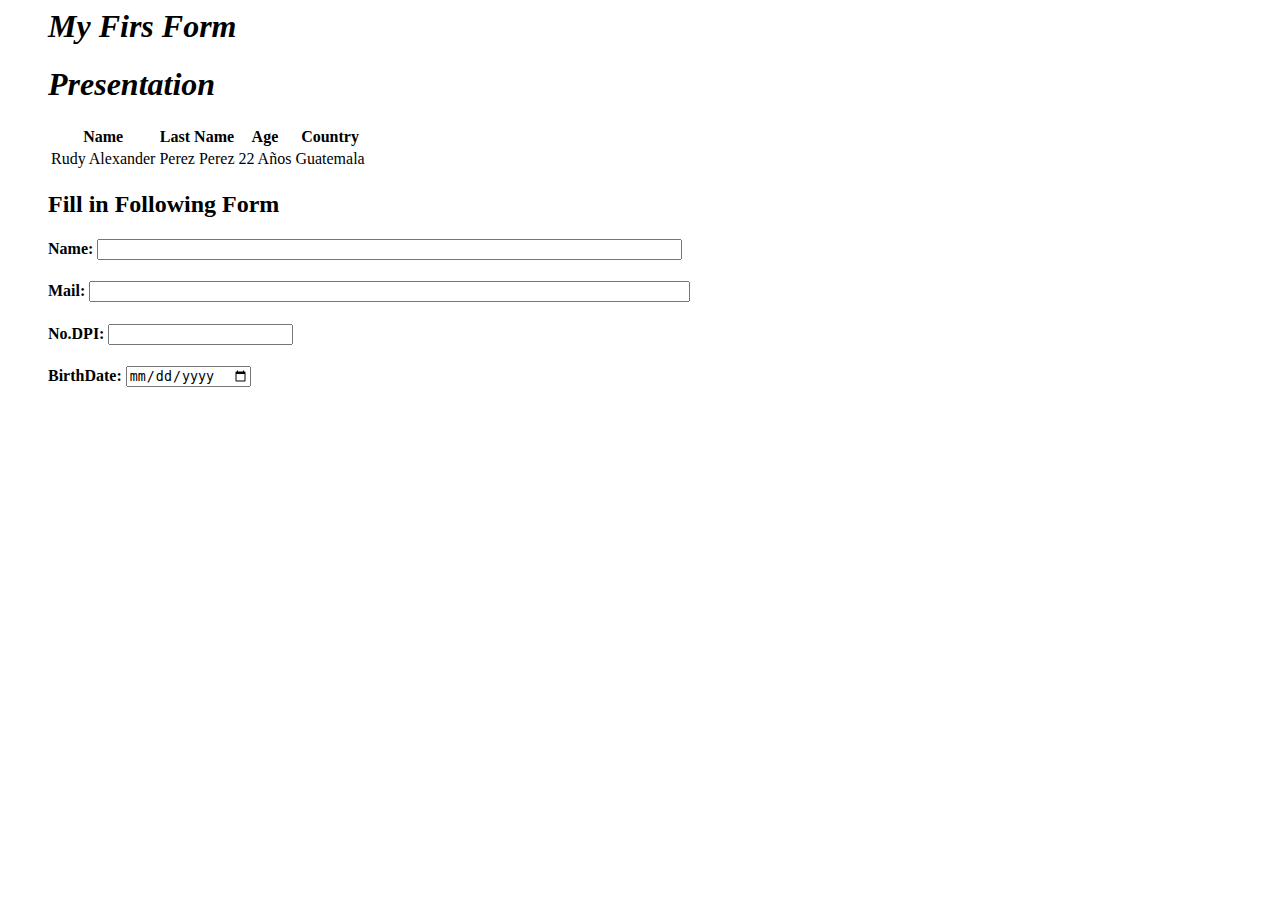
==== Proyecto/Form.Html @ a7507bae "priner commit" ====
<html>
    <head>
        <ul>
        <title> MyForm </title>
        <meta charset="UTF8">
        <meta name="viewport" content="width=device, initial-scale=1.0">
        <link rel="stylesheet" href="Style.Css">
    </head>
        <header>
            <i><b>
            <h1> My Firs Form </h1>
            <h1> Presentation </h1>
            </i></b>
        </header>

        <table>
            <tr>
                <th> Name </th>
                <th> Last Name </th>
                <th> Age </th>
                <th> Country </th>
            </tr>
            <tr>
                <td> Rudy Alexander </td>
                <td> Perez Perez </td>
                <td> 22 Años </td>
                <td> Guatemala </td>
            </tr>
        </table>

        <form>
            <h2> Fill in Following Form </h2>
            <h4> Name: <input type="text" name="Name" size="70"> </h4>
            <h4> Mail: <input type="email" Mail="Mail" size="72"> </h4>
            <h4> No.DPI: <input type="number" identification="No.DPI"> </h4>
            <h4> BirthDate: <input type="date" data-="BirthDate"> </h4>
        </form>
        </ul>

</html>
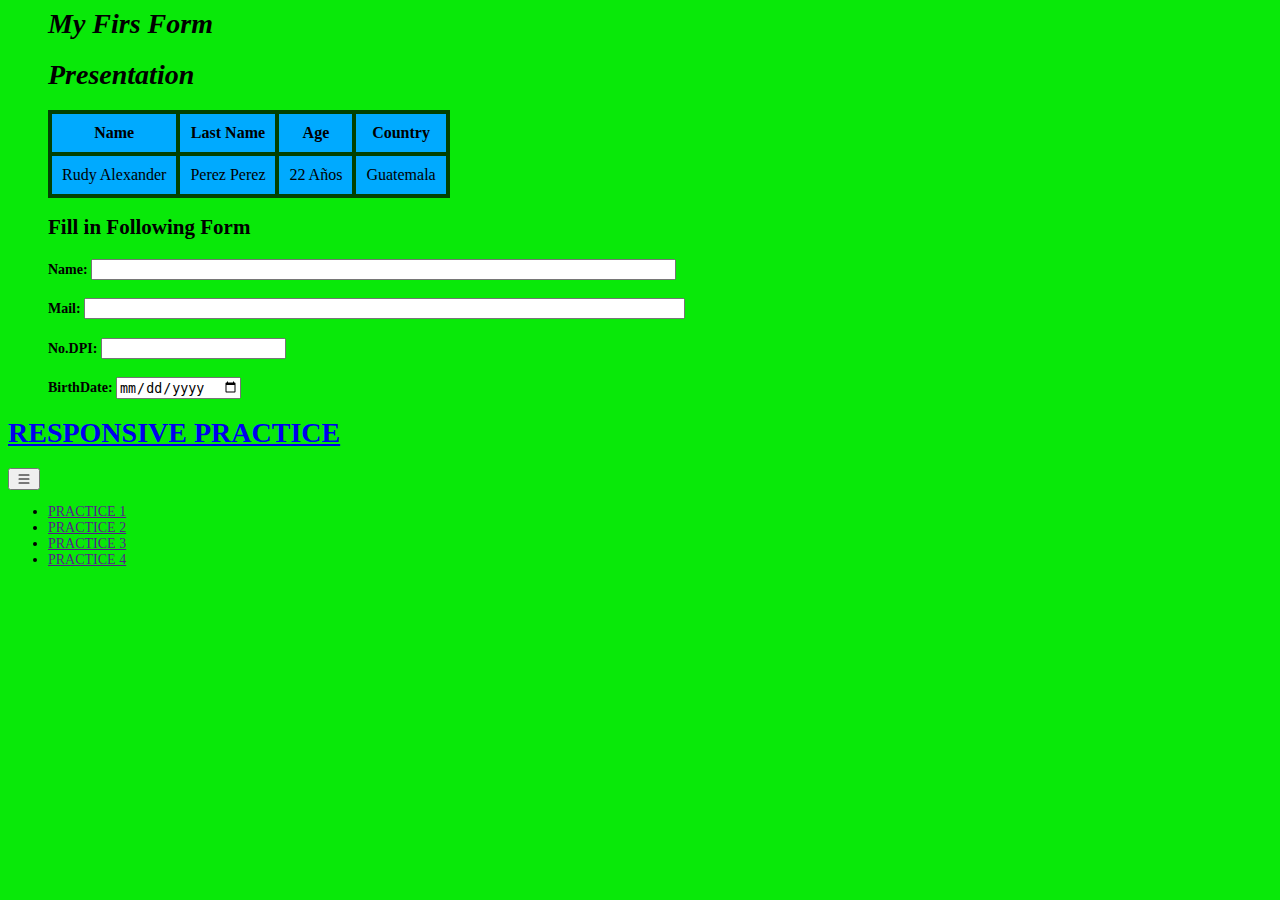
==== commit 575eeb29: "priner commit" ====
--- a/Proyecto/Form.Html
+++ b/Proyecto/Form.Html
@@ -5,6 +5,7 @@
         <meta charset="UTF8">
         <meta name="viewport" content="width=device, initial-scale=1.0">
         <link rel="stylesheet" href="Style.Css">
+        <script defer src="Pro.Js"></script>
     </head>
         <header>
             <i><b>
@@ -37,4 +38,36 @@
         </form>
         </ul>
 
+        <header class="header">
+            <h1 class="h1">
+                <a href="#" class="a">RESPONSIVE PRACTICE</a>
+            </h1>
+            
+            <!--HAY QUE TENER EN CUENTA QUE LAS CLASES SE LE QUITA class="bi bi-list" = class="svg"
+                <button class="button">
+                <svg xmlns="http://www.w3.org/2000/svg" width="16" height="16" fill="currentColor" class="svg" viewBox="0 0 16 16">
+                    <path fill-rule="evenodd" d="M2.5 12a.5.5 0 0 1 .5-.5h10a.5.5 0 0 1 0 1H3a.5.5 0 0 1-.5-.5zm0-4a.5.5 0 0 1 .5-.5h10a.5.5 0 0 1 0 1H3a.5.5 0 0 1-.5-.5zm0-4a.5.5 0 0 1 .5-.5h10a.5.5 0 0 1 0 1H3a.5.5 0 0 1-.5-.5z"/>
+                  </svg>
+            </button>
+            -->
+
+            <button class="button">
+                <svg class="svg" xmlns="http://www.w3.org/2000/svg" width="16" height="16" fill="currentColor" viewBox="0 0 16 16">
+                    <path fill-rule="evenodd" d="M2.5 12a.5.5 0 0 1 .5-.5h10a.5.5 0 0 1 0 1H3a.5.5 0 0 1-.5-.5zm0-4a.5.5 0 0 1 .5-.5h10a.5.5 0 0 1 0 1H3a.5.5 0 0 1-.5-.5zm0-4a.5.5 0 0 1 .5-.5h10a.5.5 0 0 1 0 1H3a.5.5 0 0 1-.5-.5z"/>
+                  </svg>
+            </button>
+                    <!-- Esto es un comentario -->
+                    <!-- Esto es otro comentario -->
+                    <!-- PARA INSERTAR ALGO FACIL SE HACE DE LA SIGUIENTE MANERA Y DESPPLEGAR VARIOS ITEMS A  LA VEZ -->
+                <!-- ul.ul>li.li*4>a.a{PRACTICE $} -->
+                 <nav class="nav">
+                    <ul class="ul">
+                        <li class="li"><a href="" class="a">PRACTICE 1</a></li>
+                        <li class="li"><a href="" class="a">PRACTICE 2</a></li>
+                        <li class="li"><a href="" class="a">PRACTICE 3</a></li>
+                        <li class="li"><a href="" class="a">PRACTICE 4</a></li>
+                    </ul>
+            </nav>
+        </header>
+
 </html>--- a/Proyecto/Style.Css
+++ b/Proyecto/Style.Css
@@ -0,0 +1,15 @@
+
+table, th, td{
+    border: 4px solid rgb(2, 65,2);
+    border-collapse: collapse;
+    background-color: rgb(0, 170, 255);
+}
+    th, td{
+        padding: 10px;
+    }
+
+        body{
+            background-color: rgb(9, 233 ,9);
+            font-size: 14;
+            font-family: 'Times New Roman';
+        }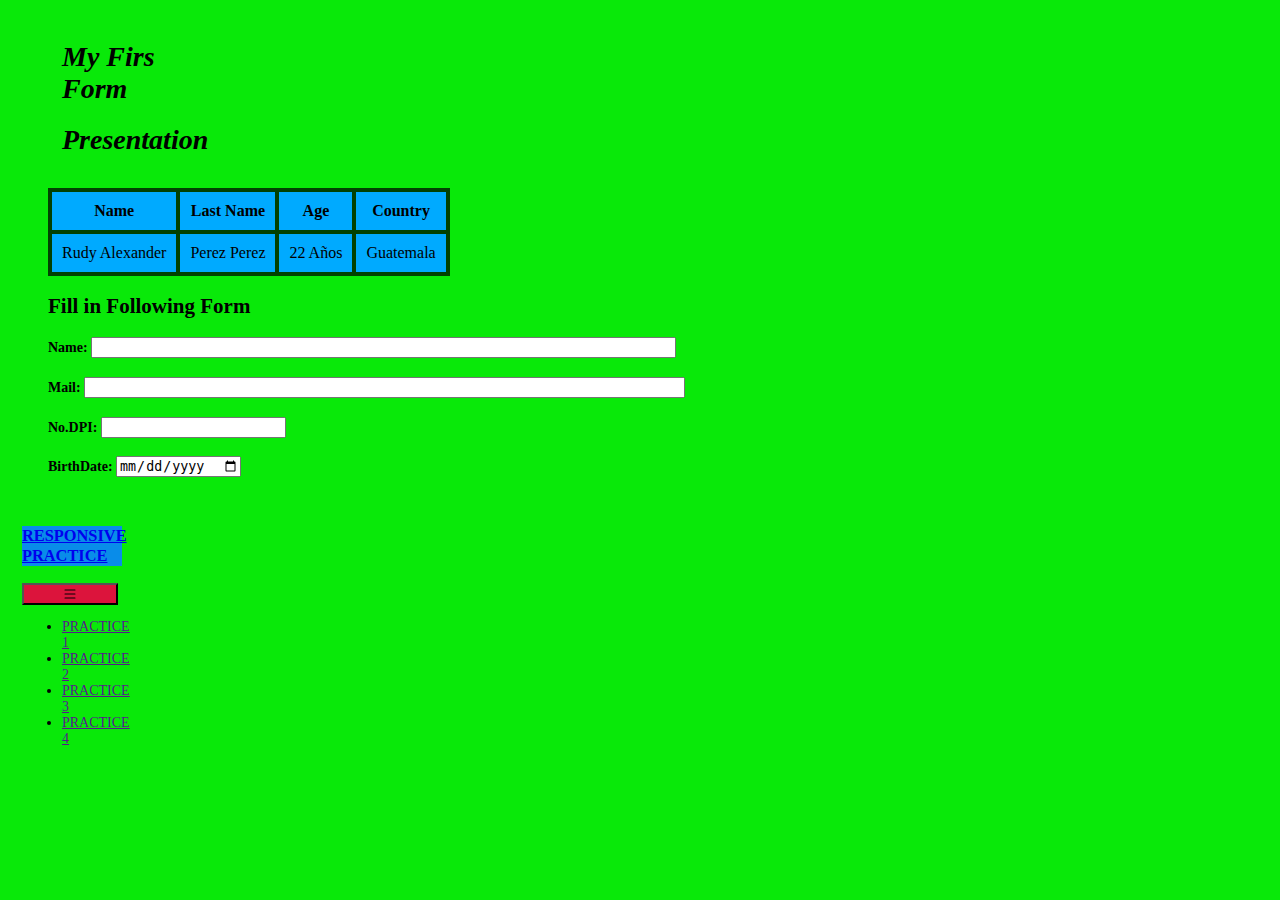
==== commit d763a761: "priner commit" ====
--- a/Proyecto/Form.Html
+++ b/Proyecto/Form.Html
@@ -38,10 +38,11 @@
         </form>
         </ul>
 
-        <header class="header">
-            <h1 class="h1">
-                <a href="#" class="a">RESPONSIVE PRACTICE</a>
-            </h1>
+        <body>
+            <header class="header">
+                <h3 class="h3">
+                    <a href="#" class="a">RESPONSIVE PRACTICE</a>
+                </h3>
             
             <!--HAY QUE TENER EN CUENTA QUE LAS CLASES SE LE QUITA class="bi bi-list" = class="svg"
                 <button class="button">
@@ -60,14 +61,14 @@
                     <!-- Esto es otro comentario -->
                     <!-- PARA INSERTAR ALGO FACIL SE HACE DE LA SIGUIENTE MANERA Y DESPPLEGAR VARIOS ITEMS A  LA VEZ -->
                 <!-- ul.ul>li.li*4>a.a{PRACTICE $} -->
-                 <nav class="nav">
-                    <ul class="ul">
-                        <li class="li"><a href="" class="a">PRACTICE 1</a></li>
-                        <li class="li"><a href="" class="a">PRACTICE 2</a></li>
-                        <li class="li"><a href="" class="a">PRACTICE 3</a></li>
-                        <li class="li"><a href="" class="a">PRACTICE 4</a></li>
-                    </ul>
+            <nav class="nav">
+                <ul class="ul">
+                    <li class="li"><a href="" class="a">PRACTICE 1</a></li>
+                    <li class="li"><a href="" class="a">PRACTICE 2</a></li>
+                    <li class="li"><a href="" class="a">PRACTICE 3</a></li>
+                    <li class="li"><a href="" class="a">PRACTICE 4</a></li>
+                </ul>
             </nav>
         </header>
-
+    </body>
 </html>--- a/Proyecto/Style.Css
+++ b/Proyecto/Style.Css
@@ -12,4 +12,30 @@
             background-color: rgb(9, 233 ,9);
             font-size: 14;
             font-family: 'Times New Roman';
-        }+        }
+
+                        /* BUTTON */
+        /* COMO HACER DESPLEGABLE MI MENU Y RESPONSIVO */
+
+        header{
+            width: 100;
+            padding: 1em;
+        }
+            h3{
+               background-color: rgb(9, 140, 233);
+            }
+            a{}
+            
+            button{
+                background-color: crimson;
+            }
+            svg{
+                width: 6em;
+                width: 6em;
+            }
+            
+            nav{}
+            ul{}
+            li{}
+        
+
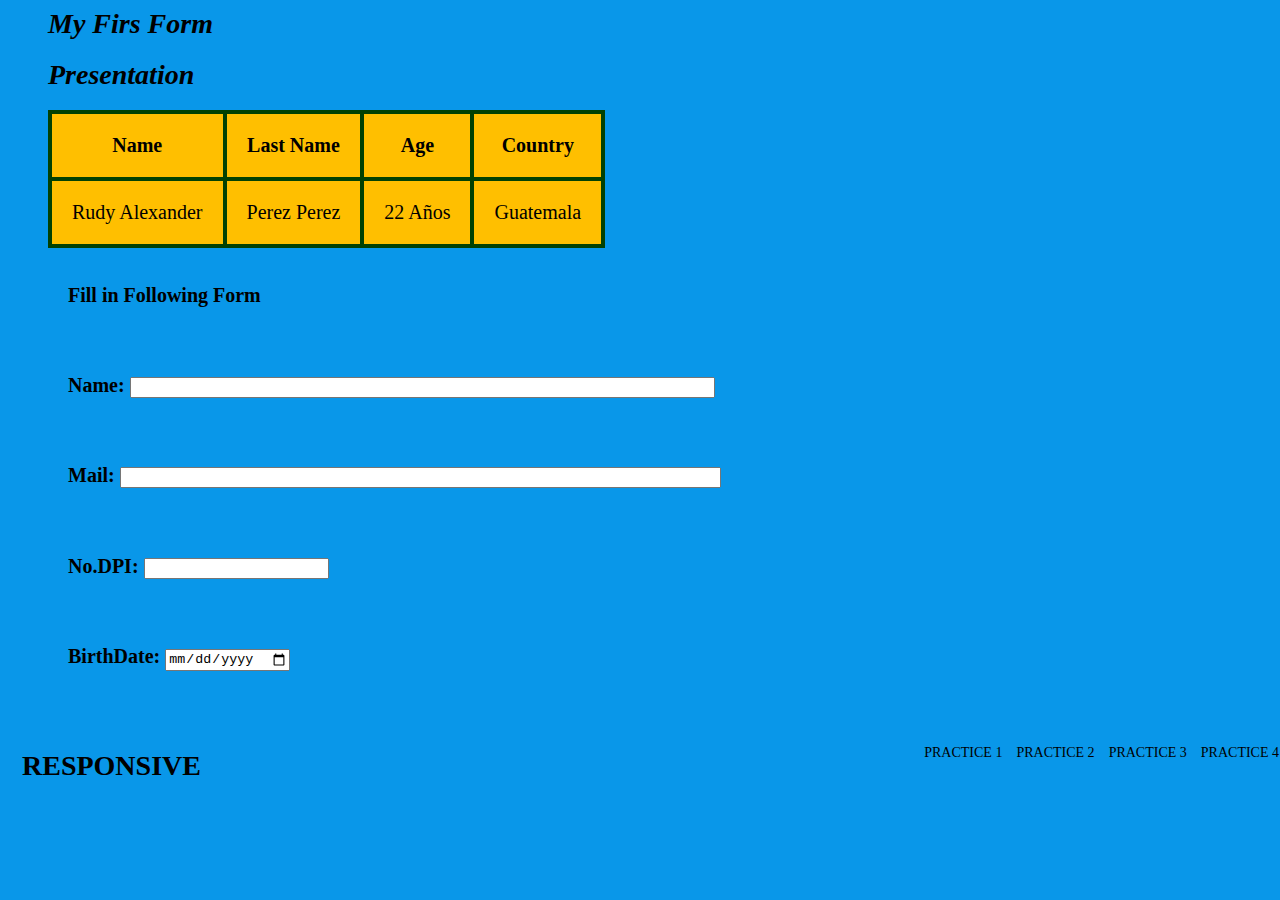
==== commit f7900122: "priner commit" ====
--- a/Proyecto/Form.Html
+++ b/Proyecto/Form.Html
@@ -1,12 +1,14 @@
 <html>
     <head>
         <ul>
-        <title> MyForm </title>
         <meta charset="UTF8">
+        <title> PRACTICA </title>
+        <meta http-equiv="X-UA-Compatible" content="IE=edge">
         <meta name="viewport" content="width=device, initial-scale=1.0">
         <link rel="stylesheet" href="Style.Css">
-        <script defer src="Pro.Js"></script>
+        <script defer src="js/Pro.Js"></script>
     </head>
+
         <header>
             <i><b>
             <h1> My Firs Form </h1>
@@ -36,13 +38,13 @@
             <h4> No.DPI: <input type="number" identification="No.DPI"> </h4>
             <h4> BirthDate: <input type="date" data-="BirthDate"> </h4>
         </form>
-        </ul>
-
-        <body>
-            <header class="header">
-                <h3 class="h3">
-                    <a href="#" class="a">RESPONSIVE PRACTICE</a>
-                </h3>
+    </ul>
+    
+    <body>
+        <header class="header">
+            <h1 class="h1">
+                <a href="#" class="a">RESPONSIVE</a>
+            </h1>
             
             <!--HAY QUE TENER EN CUENTA QUE LAS CLASES SE LE QUITA class="bi bi-list" = class="svg"
                 <button class="button">
--- a/Proyecto/Style.Css
+++ b/Proyecto/Style.Css
@@ -2,40 +2,118 @@
 table, th, td{
     border: 4px solid rgb(2, 65,2);
     border-collapse: collapse;
-    background-color: rgb(0, 170, 255);
+    background-color: rgb(255, 191, 0);
+ 
 }
-    th, td{
-        padding: 10px;
+    th, td, h2, h4{
+        padding: 20px;
+        font-size: 20;
+        font-family: 'Times New Roman';
     }
 
         body{
-            background-color: rgb(9, 233 ,9);
+            background-color: rgb(9, 151, 233);
             font-size: 14;
             font-family: 'Times New Roman';
         }
 
+                /* Evitamos problemas con las imagenes */
+img, picture, video, iframe, figure{
+    max-width: 100%;
+    width: 100%;
+    display: block;
+    /* opcional */
+    -o-object-fit: cover;
+       object-fit: cover;
+    /* opcional */
+    -o-object-position: center center;
+       object-position: center center;
+  }
+
+                /* Reseteamos los enlaces para funcionar como cajas... */
+a {
+    display: block;
+    text-decoration: none;
+    color: inherit;
+    font-size: inherit;
+  }
+  /* ... excepto los que se encuentran en párrafos */
+p a {
+  display: inline;
+}
+                /* Quitamos los puntos de los <li> */
+li {
+    list-style-type: none;
+  }
+  
+
                         /* BUTTON */
         /* COMO HACER DESPLEGABLE MI MENU Y RESPONSIVO */
 
-        header{
-            width: 100;
+        .header{
+            width: 100%;
             padding: 1em;
-        }
-            h3{
-               background-color: rgb(9, 140, 233);
+
+            display: flex;
+            flex-flow: row wrap;
+            justify-content: space-between;
+            justify-items: center;
             }
-            a{}
+            .header .h1{
+               /*background-color: rgb(162, 8, 5);*/
+            }
+            .header .a{}
             
-            button{
-                background-color: crimson;
+            .header .button{
+                /*background-color: rgb(30, 220, 20);*/
+                display: none;
             }
-            svg{
-                width: 6em;
-                width: 6em;
+            .header .svg{
+                width: 2em;
+                width: 2em;
+                fill: white;
             }
             
-            nav{}
-            ul{}
-            li{}
-        
+            .header .nav{
+                /*background-color: brown;*/
+            }
+            .header .ul{
+                display: flex;
+                flex-flow: row nowrap;
+                justify-content: flex-end;
+                align-items: center;
+            }
+            .header .li{
+                margin: 0 .5em;
+            }
 
+            @media screen and(max-width: 480px) {
+                .header .button{
+                    display: block;
+                    cursor: pointer;
+                }
+                .header .nav{
+                    width: 100%;
+                    /* display: none; */
+                    height: 0;
+                    pointer-events: none;
+                    overflow: hidden;
+                    transition: all .5s ease;
+                    
+                    display: flex;
+                    flex-flow: column nowrap;
+                    justify-content: center;
+                    align-items: center;
+                }
+                .header .nav.activo{
+                    /*display: block;*/
+                    height: 50vh;
+                }
+                .header .ul{
+                    flex-direction: column;
+                }
+                .header .li{
+                    margin: 1rem 0;
+                }
+            }
+
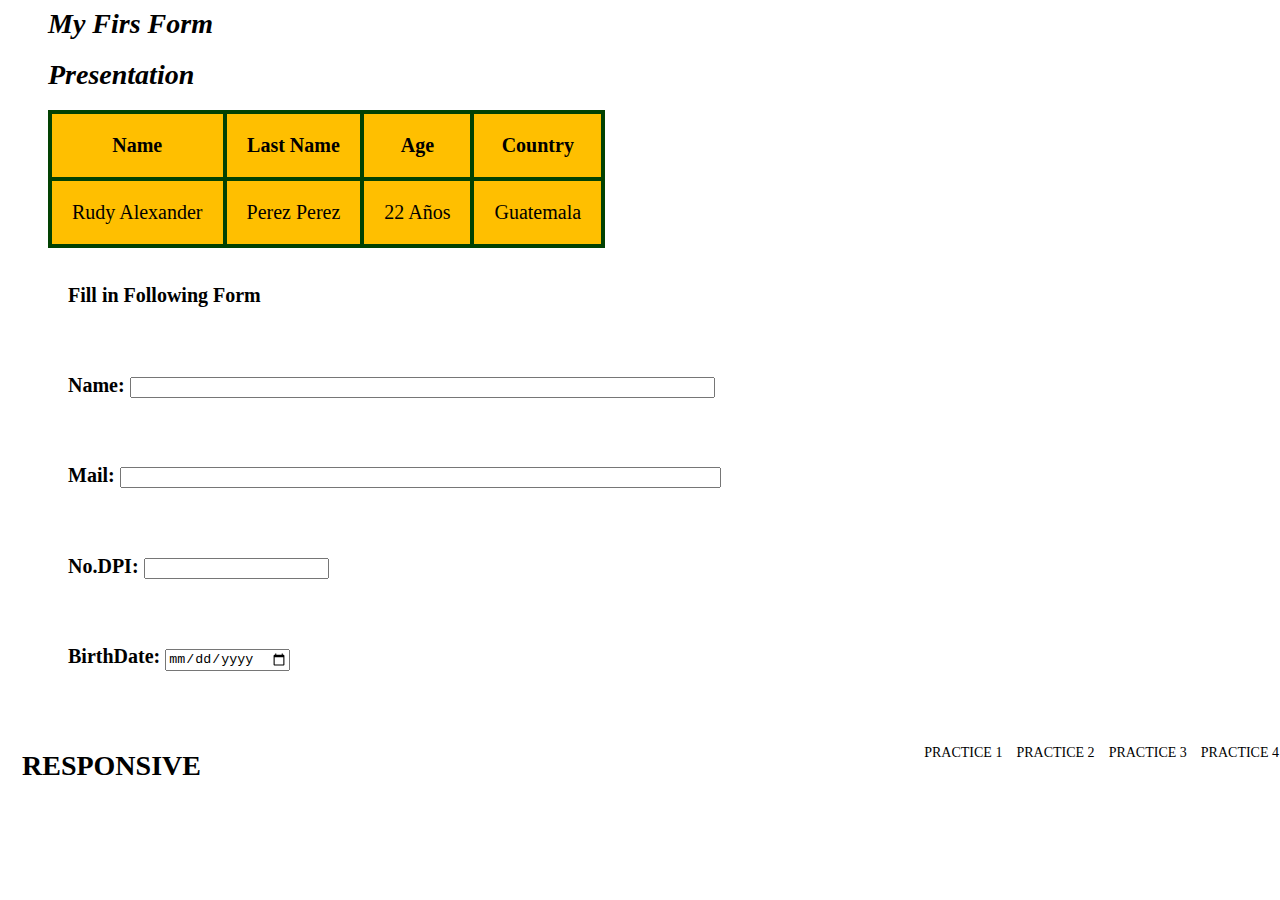
==== commit 621c5f73: "commit" ====
--- a/Proyecto/Form.Html
+++ b/Proyecto/Form.Html
@@ -6,6 +6,7 @@
         <meta http-equiv="X-UA-Compatible" content="IE=edge">
         <meta name="viewport" content="width=device, initial-scale=1.0">
         <link rel="stylesheet" href="Style.Css">
+       <!-- <link rel="stylesheet" href="Style2.Css">-->
         <script defer src="js/Pro.Js"></script>
     </head>
 
@@ -39,7 +40,7 @@
             <h4> BirthDate: <input type="date" data-="BirthDate"> </h4>
         </form>
     </ul>
-    
+
     <body>
         <header class="header">
             <h1 class="h1">
--- a/Proyecto/Style.Css
+++ b/Proyecto/Style.Css
@@ -1,3 +1,4 @@
+
 
 table, th, td{
     border: 4px solid rgb(2, 65,2);
@@ -12,7 +13,6 @@
     }
 
         body{
-            background-color: rgb(9, 151, 233);
             font-size: 14;
             font-family: 'Times New Roman';
         }
@@ -85,6 +85,7 @@
             }
             .header .li{
                 margin: 0 .5em;
+                font-family: 'Times New Roman';
             }
 
             @media screen and(max-width: 480px) {
--- a/Proyecto/Style2.Css
+++ b/Proyecto/Style2.Css
@@ -0,0 +1,11 @@
+
+
+header{   
+    /*  background-color: rgb(9, 151, 233);*/
+    width: 100%;
+    height: 100%;
+    background-image: url('../IMAG/P1.jpg');
+    background-repeat: no-repeat;
+    background-size: cover;
+    background-position: center;
+}
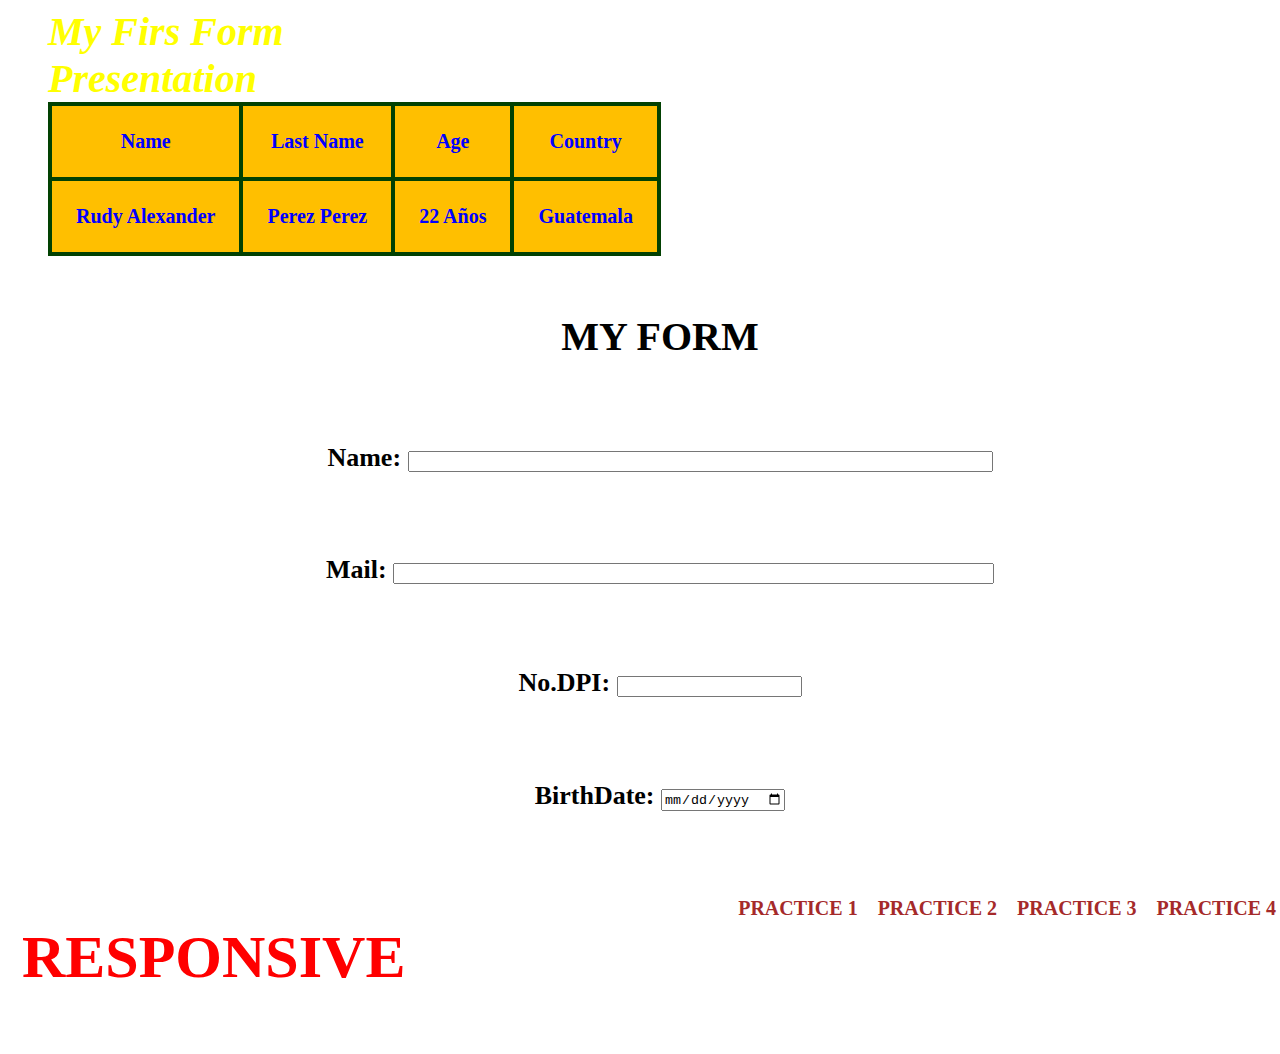
==== commit 1b8ee6ce: "commit" ====
--- a/Proyecto/Form.Html
+++ b/Proyecto/Form.Html
@@ -12,8 +12,12 @@
 
         <header>
             <i><b>
-            <h1> My Firs Form </h1>
-            <h1> Presentation </h1>
+            <h0> My Firs Form </h0>
+            </i></b>
+        </header>
+        <header>
+            <i><b>
+            <h0> Presentation </h0>
             </i></b>
         </header>
 
@@ -33,7 +37,7 @@
         </table>
 
         <form>
-            <h2> Fill in Following Form </h2>
+            <h2> MY FORM </h2>
             <h4> Name: <input type="text" name="Name" size="70"> </h4>
             <h4> Mail: <input type="email" Mail="Mail" size="72"> </h4>
             <h4> No.DPI: <input type="number" identification="No.DPI"> </h4>
--- a/Proyecto/Style.Css
+++ b/Proyecto/Style.Css
@@ -1,20 +1,68 @@
 
 
-table, th, td{
-    border: 4px solid rgb(2, 65,2);
-    border-collapse: collapse;
-    background-color: rgb(255, 191, 0);
- 
-}
-    th, td, h2, h4{
-        padding: 20px;
-        font-size: 20;
-        font-family: 'Times New Roman';
+    table, th, td{
+        border: 4px solid rgb(2, 65,2);
+        border-collapse: collapse;
+        background-color: rgb(255, 191, 0);
     }
 
+    th, td, h2, h4{
+        padding: 24px;
+        font-family: 'Times New Roman';
+        text-align: center;
+        font-size: 20px;
+        font-weight: bolder;
+        color: blue;
+    }
+    h4{
+        padding: 24px;
+        font-family: 'Times New Roman';
+        text-align: center;
+        font-size: 26px;
+        font-weight: bolder;
+        color: black;
+    }
+    h2{
+        padding: 24px;
+        font-family: 'Times New Roman';
+        text-align: center;
+        font-size: 40px;
+        font-weight: bolder;
+        color: black;
+    }
+
+    h0{
+        font-size: 40px;
+        font-family: 'Times New Roman';
+        color: yellow;
+        font-weight: bold;
+    }
+    h1{
+        font-size: 60px;
+        font-family: 'Times New Roman';
+        color: red;
+        font-weight: bold;
+    }
+
+        .form-cointaner{
+            max-width: 400px;
+        }
+
         body{
+            background-image: url(D:/PROGRAMAS/VISUALSTUDIO/Mis_Docs/Proyecto/IMAG/P1.jpg);
+            background-size: cover;
+            background-position: center;
             font-size: 14;
             font-family: 'Times New Roman';
+            color: #333;
+        }
+
+        container {
+            max-width: 800ppx;
+            margin: 0 auto;
+            pad: 20px;
+            background-color: white;
+            opacity: 0.9;
         }
 
                 /* Evitamos problemas con las imagenes */
@@ -44,6 +92,9 @@
                 /* Quitamos los puntos de los <li> */
 li {
     list-style-type: none;
+    color: brown;
+    font-weight: bold;
+    font-size: 20px;
   }
   
 
@@ -59,9 +110,9 @@
             justify-content: space-between;
             justify-items: center;
             }
-            .header .h1{
-               /*background-color: rgb(162, 8, 5);*/
-            }
+            /*.header .h1{
+               ackground-color: rgb(162, 8, 5);
+            }*/
             .header .a{}
             
             .header .button{
